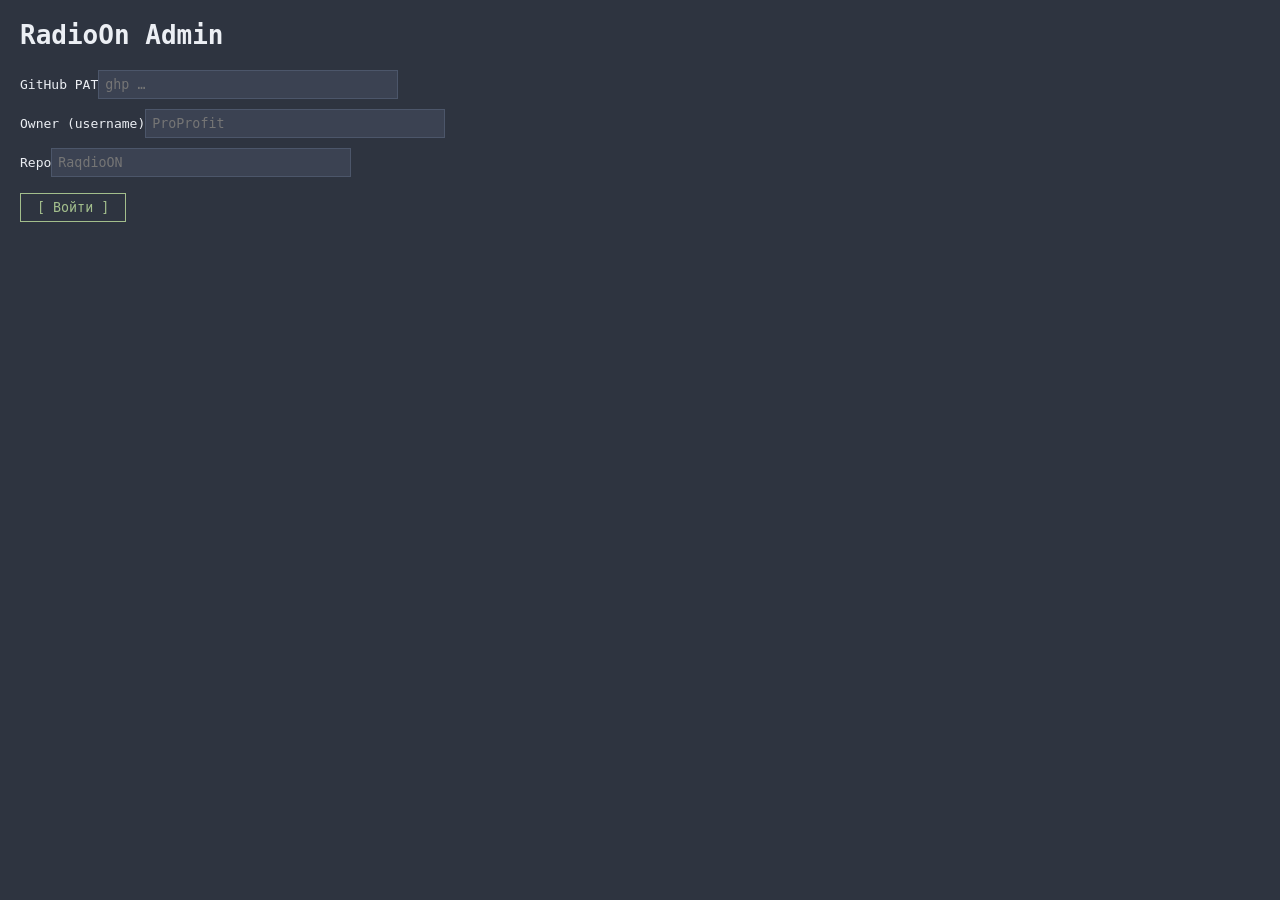
==== admin.html @ 00a53eee "feat: admin categories tab with add/delete/reorder" ====
<!DOCTYPE html>
<html lang="ru">
<head>
  <meta charset="UTF-8">
  <meta name="viewport" content="width=device-width, initial-scale=1">
  <title>RadioOn Admin</title>
  <style>
    * { box-sizing: border-box; margin: 0; padding: 0; }
    body { font-family: monospace; background: #2e3440; color: #eceff4; padding: 20px; }
    h1 { margin-bottom: 20px; }
    .hidden { display: none !important; }

    #loginForm label { display: block; margin: 10px 0 4px; }
    #loginForm input { width: 300px; padding: 6px; background: #3b4252; color: #eceff4; border: 1px solid #4c566a; font-family: monospace; }
    #loginError { color: #bf616a; margin-top: 10px; }

    #tabs { display: flex; gap: 10px; margin-bottom: 20px; align-items: center; }
    #tabs button, #logoutBtn { background: none; border: 1px solid #4c566a; color: #eceff4; padding: 6px 14px; cursor: pointer; font-family: monospace; }
    #tabs button.active { border-color: #eceff4; }
    #logoutBtn { margin-left: auto; border-color: #bf616a; color: #bf616a; }

    table { width: 100%; border-collapse: collapse; margin-bottom: 20px; }
    th, td { text-align: left; padding: 8px; border-bottom: 1px solid #4c566a; font-size: 0.85rem; }
    th { color: #88c0d0; }
    td button { background: none; border: none; color: #eceff4; cursor: pointer; font-family: monospace; padding: 2px 6px; }
    td button.del:hover { color: #bf616a; }

    .form-group { margin: 10px 0; }
    .form-group label { display: block; margin-bottom: 4px; font-size: 0.85rem; color: #88c0d0; }
    .form-group input, .form-group select { width: 100%; padding: 6px; background: #3b4252; color: #eceff4; border: 1px solid #4c566a; font-family: monospace; }
    .radio-group { display: flex; gap: 20px; }
    .form-actions { display: flex; gap: 10px; margin-top: 16px; }
    .form-actions button { padding: 6px 16px; background: none; border: 1px solid #4c566a; color: #eceff4; cursor: pointer; font-family: monospace; }
    .form-actions button.primary { border-color: #a3be8c; color: #a3be8c; }

    .section-header { display: flex; align-items: center; justify-content: space-between; margin-bottom: 14px; }
    .btn-add { background: none; border: 1px solid #a3be8c; color: #a3be8c; padding: 4px 12px; cursor: pointer; font-family: monospace; }
    .btn-del { background: none; border: 1px solid #bf616a; color: #bf616a; padding: 4px 12px; cursor: pointer; font-family: monospace; }

    #categoryRow { display: flex; align-items: center; gap: 10px; margin-bottom: 16px; flex-wrap: wrap; }
    #categoryRow select { padding: 6px; background: #3b4252; color: #eceff4; border: 1px solid #4c566a; font-family: monospace; }
    #newCategoryInput { padding: 6px; background: #3b4252; color: #eceff4; border: 1px solid #4c566a; font-family: monospace; width: 160px; }

    .status { margin: 10px 0; font-size: 0.85rem; min-height: 1.2em; }
    .status.ok { color: #a3be8c; }
    .status.err { color: #bf616a; }

    td.url-cell { max-width: 200px; overflow: hidden; text-overflow: ellipsis; white-space: nowrap; }

#catFilterList li {
  display: flex;
  align-items: center;
  gap: 10px;
  padding: 6px 0;
  border-bottom: 1px solid #4c566a;
  font-size: 0.85rem;
}
#catFilterList li span { flex: 1; }
#catFilterList li button {
  background: none;
  border: none;
  color: #eceff4;
  cursor: pointer;
  font-family: monospace;
  padding: 2px 6px;
}
#catFilterList li button.del:hover { color: #bf616a; }
#catFilterList li button:disabled { opacity: 0.3; cursor: default; }
#catFilterInput { display: flex; gap: 10px; margin-bottom: 10px; }
#catFilterInput input {
  padding: 6px;
  background: #3b4252;
  color: #eceff4;
  border: 1px solid #4c566a;
  font-family: monospace;
  width: 200px;
}
  </style>
</head>
<body>

<!-- LOGIN -->
<div id="loginSection">
  <h1>RadioOn Admin</h1>
  <div id="loginForm">
    <label>GitHub PAT<input type="password" id="pat" placeholder="ghp_…"></label>
    <label>Owner (username)<input type="text" id="owner" placeholder="ProProfit"></label>
    <label>Repo<input type="text" id="repo" placeholder="RaqdioON"></label>
    <div class="form-actions">
      <button type="button" id="loginBtn" class="primary">[ Войти ]</button>
    </div>
    <div id="loginError" class="hidden"></div>
  </div>
</div>

<!-- MAIN -->
<div id="mainSection" class="hidden">
  <div id="tabs">
    <button id="tabStations" class="active">[ Станции ]</button>
    <button id="tabPlaylists">[ Плейлисты ]</button>
    <button id="tabCategories">[ Категории ]</button>
    <button id="logoutBtn">[ Выход ]</button>
  </div>
  <div id="statusMsg" class="status"></div>

  <!-- STATIONS TAB -->
  <div id="sectionStations">
    <div class="section-header">
      <strong>Станции</strong>
      <button class="btn-add" id="addStationBtn">[ + Добавить ]</button>
    </div>
    <table id="stationsTable">
      <thead><tr><th>Название</th><th>URL</th><th>Категория</th><th>Тип</th><th>Группа</th><th></th></tr></thead>
      <tbody></tbody>
    </table>
    <div id="stationForm" class="hidden">
      <strong id="stationFormTitle">Добавить станцию</strong>
      <input type="hidden" id="stationIndex" value="-1">
      <div class="form-group"><label>Название</label><input type="text" id="stationTitle"></div>
      <div class="form-group"><label>URL потока</label><input type="text" id="stationUrl"></div>
      <div class="form-group"><label>Категория</label><input type="text" id="stationCategory" placeholder="pop, Rok, Relax…"></div>
      <div class="form-group"><label>Группа (плейлист)</label><input type="text" id="stationGroup" placeholder="Tavr media, LoFi…"></div>
      <div class="form-group"><label>data-stream (tavrmedia, пусто если не нужен)</label><input type="text" id="stationStream" placeholder="hit, roks, kiss…"></div>
      <div class="form-group">
        <label>Тип потока</label>
        <div class="radio-group">
          <label><input type="radio" name="stationType" value="mp3" checked> MP3</label>
          <label><input type="radio" name="stationType" value="hls"> HLS</label>
        </div>
      </div>
      <div class="form-actions">
        <button id="saveStationBtn" class="primary">[ Сохранить ]</button>
        <button id="cancelStationBtn">[ Отмена ]</button>
      </div>
    </div>
  </div>

  <!-- PLAYLISTS TAB -->
  <div id="sectionPlaylists" class="hidden">
    <div id="categoryRow">
      <select id="categorySelect"></select>
      <button class="btn-add" id="addCategoryBtn">[ + Новая ]</button>
      <input type="text" id="newCategoryInput" class="hidden" placeholder="Название категории">
      <button id="saveCategoryBtn" class="btn-add hidden">[ OK ]</button>
      <button id="deleteCategoryBtn" class="btn-del">[ Удалить категорию ]</button>
    </div>
    <div class="section-header">
      <strong id="trackListTitle">Треки</strong>
      <button class="btn-add" id="addTrackBtn">[ + Трек ]</button>
    </div>
    <table id="tracksTable">
      <thead><tr><th>Название</th><th>URL</th><th></th></tr></thead>
      <tbody></tbody>
    </table>
    <div id="trackForm" class="hidden">
      <strong id="trackFormTitle">Добавить трек</strong>
      <input type="hidden" id="trackIndex" value="-1">
      <div class="form-group"><label>Название</label><input type="text" id="trackTitle"></div>
      <div class="form-group"><label>URL</label><input type="text" id="trackUrl"></div>
      <div class="form-actions">
        <button id="saveTrackBtn" class="primary">[ Сохранить ]</button>
        <button id="cancelTrackBtn">[ Отмена ]</button>
      </div>
    </div>
  </div>

  <!-- CATEGORIES TAB -->
  <div id="sectionCategories" class="hidden">
    <div class="section-header">
      <strong>Категории фильтра</strong>
      <button class="btn-add" id="addCatFilterBtn">[ + Добавить ]</button>
    </div>
    <div id="catFilterInput" class="hidden">
      <input type="text" id="newCatFilterInput" placeholder="Название категории">
      <button class="btn-add" id="saveCatFilterBtn">[ OK ]</button>
      <button id="cancelCatFilterBtn" style="background:none;border:1px solid #4c566a;color:#eceff4;padding:4px 12px;cursor:pointer;font-family:monospace;">[ Отмена ]</button>
    </div>
    <ul id="catFilterList"></ul>
  </div>
</div>

<script src="js/admin.js"></script>
</body>
</html>
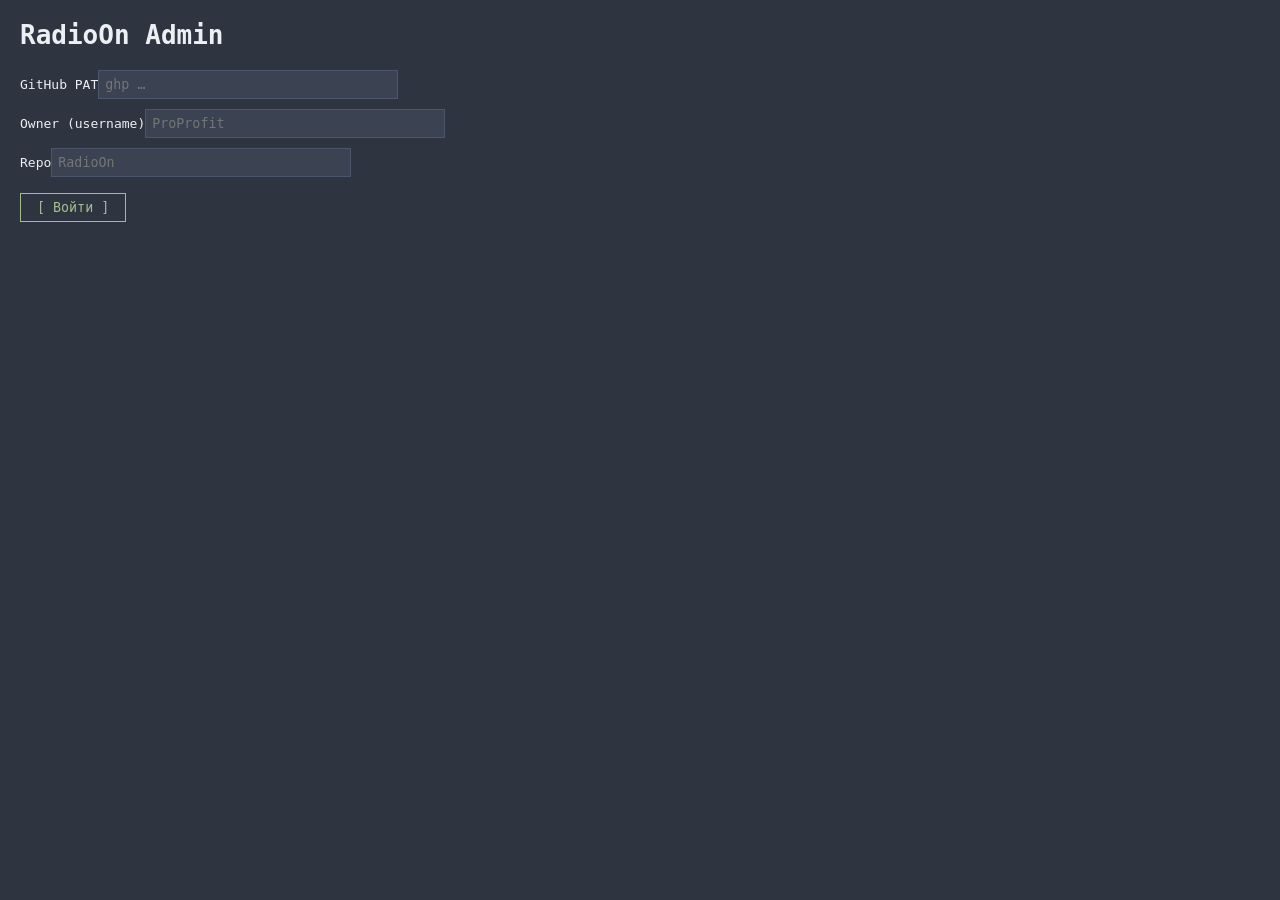
==== commit 9c351103: "fix: исправить placeholder имени репозитория RadioOn в форме входа admin" ====
--- a/admin.html
+++ b/admin.html
@@ -75,6 +75,32 @@
   font-family: monospace;
   width: 200px;
 }
+
+@media (max-width: 720px) {
+  body { padding: 12px; }
+
+  #loginForm input {
+    width: 100%;
+    max-width: 100%;
+    font-size: 16px;
+  }
+
+  #tabs { flex-wrap: wrap; }
+  #tabs button { flex: 1; min-width: 70px; font-size: 0.75rem; padding: 6px 8px; }
+
+  .table-wrapper { overflow-x: auto; -webkit-overflow-scrolling: touch; }
+
+  .form-group input,
+  .form-group select,
+  #catFilterInput input,
+  #newCategoryInput,
+  #categoryRow select {
+    font-size: 16px;
+    width: 100%;
+  }
+
+  #categoryRow { flex-direction: column; align-items: flex-start; }
+}
   </style>
 </head>
 <body>
@@ -85,7 +111,7 @@
   <div id="loginForm">
     <label>GitHub PAT<input type="password" id="pat" placeholder="ghp_…"></label>
     <label>Owner (username)<input type="text" id="owner" placeholder="ProProfit"></label>
-    <label>Repo<input type="text" id="repo" placeholder="RaqdioON"></label>
+    <label>Repo<input type="text" id="repo" placeholder="RadioOn"></label>
     <div class="form-actions">
       <button type="button" id="loginBtn" class="primary">[ Войти ]</button>
     </div>
@@ -99,6 +125,7 @@
     <button id="tabStations" class="active">[ Станции ]</button>
     <button id="tabPlaylists">[ Плейлисты ]</button>
     <button id="tabCategories">[ Категории ]</button>
+    <button id="tabSettings">[ Настройки ]</button>
     <button id="logoutBtn">[ Выход ]</button>
   </div>
   <div id="statusMsg" class="status"></div>
@@ -109,18 +136,24 @@
       <strong>Станции</strong>
       <button class="btn-add" id="addStationBtn">[ + Добавить ]</button>
     </div>
-    <table id="stationsTable">
-      <thead><tr><th>Название</th><th>URL</th><th>Категория</th><th>Тип</th><th>Группа</th><th></th></tr></thead>
-      <tbody></tbody>
-    </table>
+    <div class="table-wrapper">
+      <table id="stationsTable">
+        <thead><tr><th>Название</th><th>URL</th><th>Категория</th><th>Тип</th><th>Группа</th><th></th></tr></thead>
+        <tbody></tbody>
+      </table>
+    </div>
     <div id="stationForm" class="hidden">
       <strong id="stationFormTitle">Добавить станцию</strong>
       <input type="hidden" id="stationIndex" value="-1">
       <div class="form-group"><label>Название</label><input type="text" id="stationTitle"></div>
       <div class="form-group"><label>URL потока</label><input type="text" id="stationUrl"></div>
-      <div class="form-group"><label>Категория</label><input type="text" id="stationCategory" placeholder="pop, Rok, Relax…"></div>
+      <div class="form-group">
+        <label>Категория</label>
+        <input type="text" id="stationCategory" placeholder="pop, Rok, Relax…" list="categoriesList">
+        <datalist id="categoriesList"></datalist>
+      </div>
       <div class="form-group"><label>Группа (плейлист)</label><input type="text" id="stationGroup" placeholder="Tavr media, LoFi…"></div>
-      <div class="form-group"><label>data-stream (tavrmedia, пусто если не нужен)</label><input type="text" id="stationStream" placeholder="hit, roks, kiss…"></div>
+      <div class="form-group"><label>Now Playing URL (для отображения текущего трека)</label><input type="text" id="stationNowplaying" placeholder="https://o.tavr.media/hit или https://somafm.com/songs/groovesalad.json"></div>
       <div class="form-group">
         <label>Тип потока</label>
         <div class="radio-group">
@@ -148,10 +181,12 @@
       <strong id="trackListTitle">Треки</strong>
       <button class="btn-add" id="addTrackBtn">[ + Трек ]</button>
     </div>
-    <table id="tracksTable">
-      <thead><tr><th>Название</th><th>URL</th><th></th></tr></thead>
-      <tbody></tbody>
-    </table>
+    <div class="table-wrapper">
+      <table id="tracksTable">
+        <thead><tr><th>Название</th><th>URL</th><th></th></tr></thead>
+        <tbody></tbody>
+      </table>
+    </div>
     <div id="trackForm" class="hidden">
       <strong id="trackFormTitle">Добавить трек</strong>
       <input type="hidden" id="trackIndex" value="-1">
@@ -177,6 +212,22 @@
     </div>
     <ul id="catFilterList"></ul>
   </div>
+
+  <!-- SETTINGS TAB -->
+  <div id="sectionSettings" class="hidden">
+    <h3 style="margin-bottom:16px;color:#88c0d0;">Приватные плейлисты</h3>
+    <div class="form-group">
+      <label>GitHub Owner (username)</label>
+      <input type="text" id="privateOwnerInput" placeholder="ProProfit">
+    </div>
+    <div class="form-group">
+      <label>Приватный репозиторий (имя)</label>
+      <input type="text" id="privateRepoInput" placeholder="RaqdioON-private">
+    </div>
+    <div class="form-actions">
+      <button id="saveSettingsBtn" class="primary">[ Сохранить ]</button>
+    </div>
+  </div>
 </div>
 
 <script src="js/admin.js"></script>
